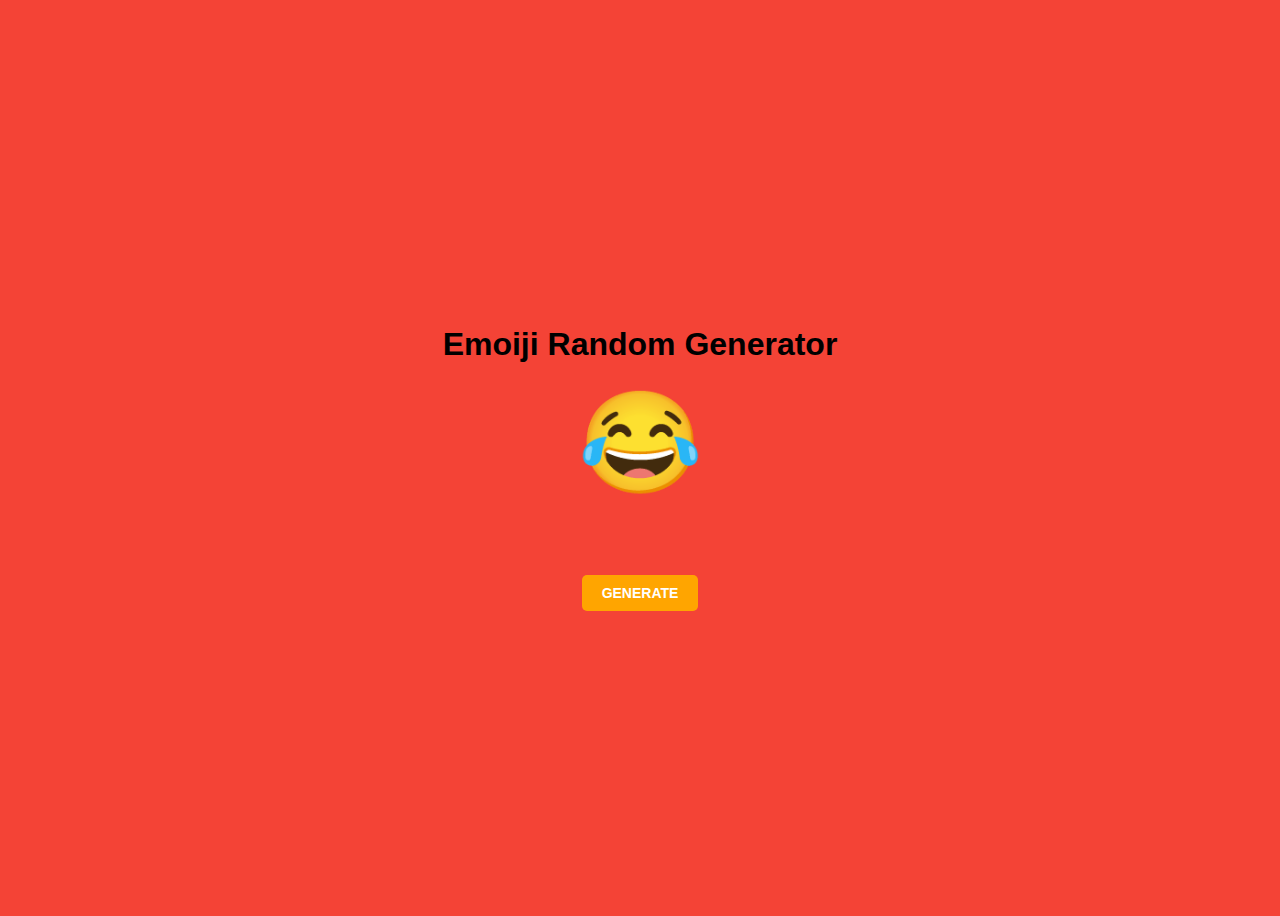
==== RandomEmoji/index.html @ e7c69ba9 "Initial commit" ====
<!DOCTYPE html>
<html lang="en">
<head>
    <meta charset="UTF-8">
    <meta http-equiv="X-UA-Compatible" content="IE=edge">
    <meta name="viewport" content="width=device-width, initial-scale=1.0">
    <link rel="stylesheet" href="https://cdnjs.cloudflare.com/ajax/libs/font-awesome/6.3.0/css/all.min.css" integrity="sha512-SzlrxWUlpfuzQ+pcUCosxcglQRNAq/DZjVsC0lE40xsADsfeQoEypE+enwcOiGjk/bSuGGKHEyjSoQ1zVisanQ==" crossorigin="anonymous" referrerpolicy="no-referrer" />
    <link rel="stylesheet" href="./main.css">
    <title>Emoiji Random Generator</title>
</head>
<body>
    <div class="container">
        <h1>Emoiji Random Generator</h1>
        <div class="emoiji">
            <div class="emoji-smile">😂</div>
            <p class="emoji-text"></p>
        </div>
        <div class="button">
            <button id="btn">Generate</button>
        </div>
    </div>
    <script src="./main.js"></script>
</body>
</html>
---- RandomEmoji/main.css ----
body{
    font-family: 'Poppins', sans-serif;
    background: #f44336;
  }
  
  .container{
    display: flex;
    justify-content: center;
    align-items: center;
    flex-direction: column;
    max-width: 1300px;
    height: 100vh;
    margin: auto;
    padding-left: 25px;
    padding-right: 25px;
  }
  .button{
    display: flex;
    justify-content: center;
    align-items: center;
    margin-top: 50px;
  }
  button#btn{
    background: orange;
    color: #fff;
    border: none;
    padding: 10px 20px;
    border-radius: 5px;
    cursor: pointer;
    transition: 0.5s;
    text-transform: uppercase;
    font-weight: 600;
    font-size: 14px;
  }
    button#btn:hover{
        background: #fff;
        color: #f44336;
        border: 1px solid #f44336;
    }

  .emoji-smile{
    font-size: 100px;
    text-align: center;
  }

  p.emoji-text{
    font-size: 24px;
    font-weight: 600;
    color: #fff;
  }
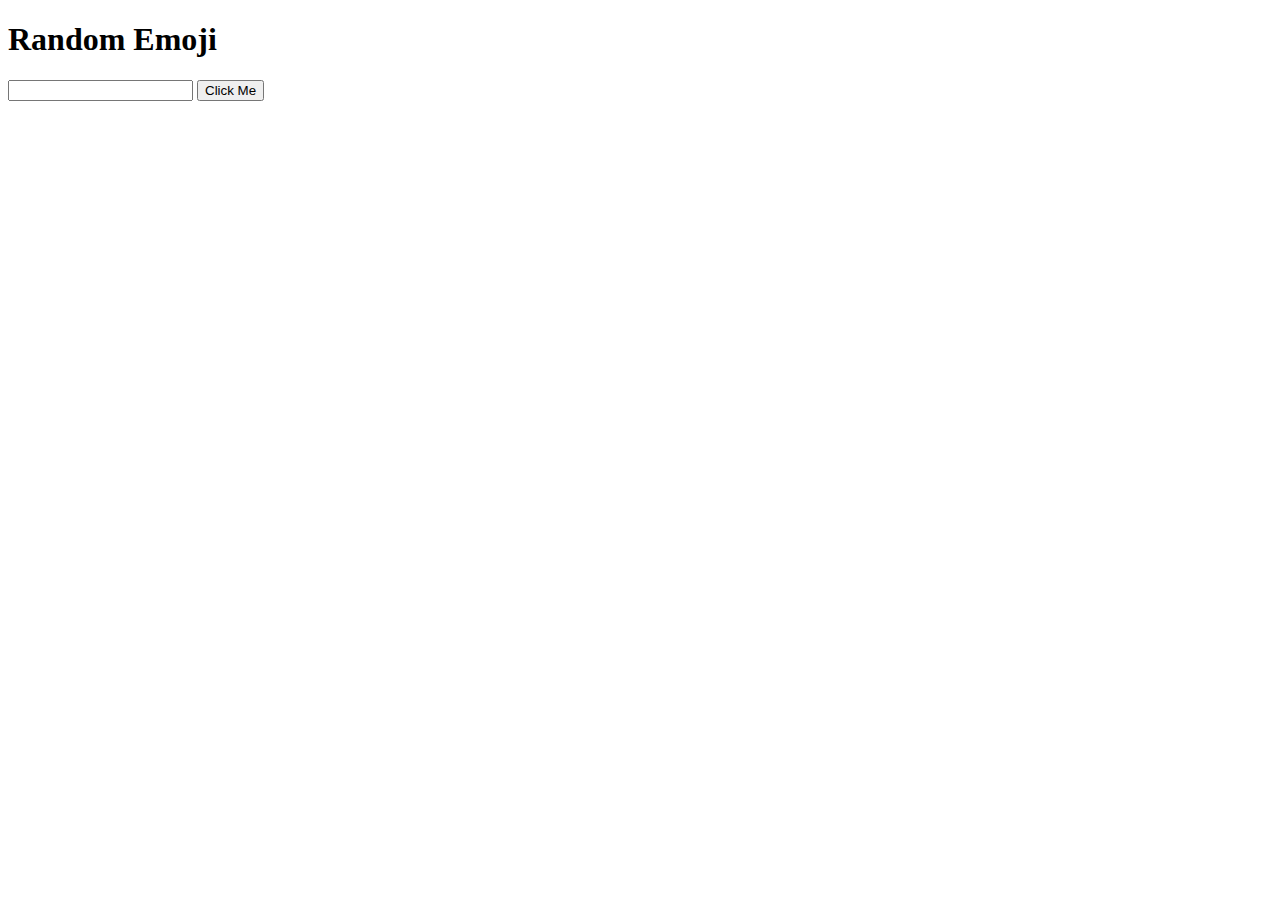
==== commit b22c0a19: "JS motion" ====
--- a/RandomEmoji/index.html
+++ b/RandomEmoji/index.html
@@ -1,24 +1,20 @@
 <!DOCTYPE html>
 <html lang="en">
+
 <head>
     <meta charset="UTF-8">
     <meta http-equiv="X-UA-Compatible" content="IE=edge">
     <meta name="viewport" content="width=device-width, initial-scale=1.0">
-    <link rel="stylesheet" href="https://cdnjs.cloudflare.com/ajax/libs/font-awesome/6.3.0/css/all.min.css" integrity="sha512-SzlrxWUlpfuzQ+pcUCosxcglQRNAq/DZjVsC0lE40xsADsfeQoEypE+enwcOiGjk/bSuGGKHEyjSoQ1zVisanQ==" crossorigin="anonymous" referrerpolicy="no-referrer" />
-    <link rel="stylesheet" href="./main.css">
-    <title>Emoiji Random Generator</title>
+    <title>Document</title>
 </head>
+
 <body>
-    <div class="container">
-        <h1>Emoiji Random Generator</h1>
-        <div class="emoiji">
-            <div class="emoji-smile">😂</div>
-            <p class="emoji-text"></p>
-        </div>
-        <div class="button">
-            <button id="btn">Generate</button>
-        </div>
+    <div id="container">
+        <h1>Random Emoji</h1>
+        <input type="text" name="" id="emoji-input">
+        <button id="btn-click">Click Me</button>
+        <div id="emoji"></div>
     </div>
-    <script src="./main.js"></script>
+    <script defer src="./script.js"></script>
 </body>
 </html>